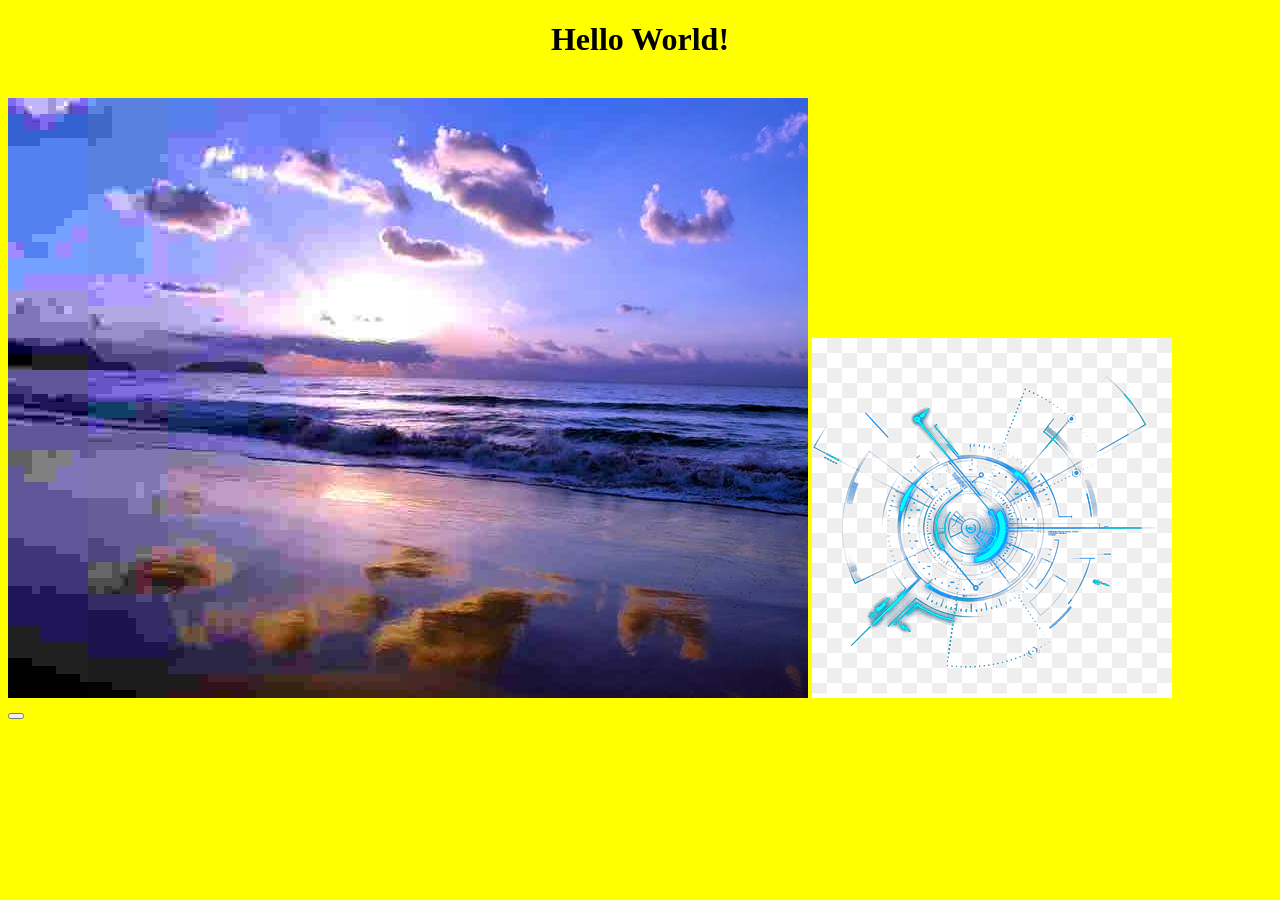
==== webserv/site/index.html @ d2654704 "Марсель покакал" ====
<!DOCTYPE html>
<html>
<head>
    <title>webserv</title>
    <style>body {background-color: #FFFF00}</style>
</head>
<body>
    <center><h1>Hello World!</h1><br></center>
<!--    <img src="favicon.ico" alt="">-->
    <img src="1.jpg" alt="">
    <img src="image.png" alt="">
    <div>
        <button></button>
    </div>
</body>
</html>
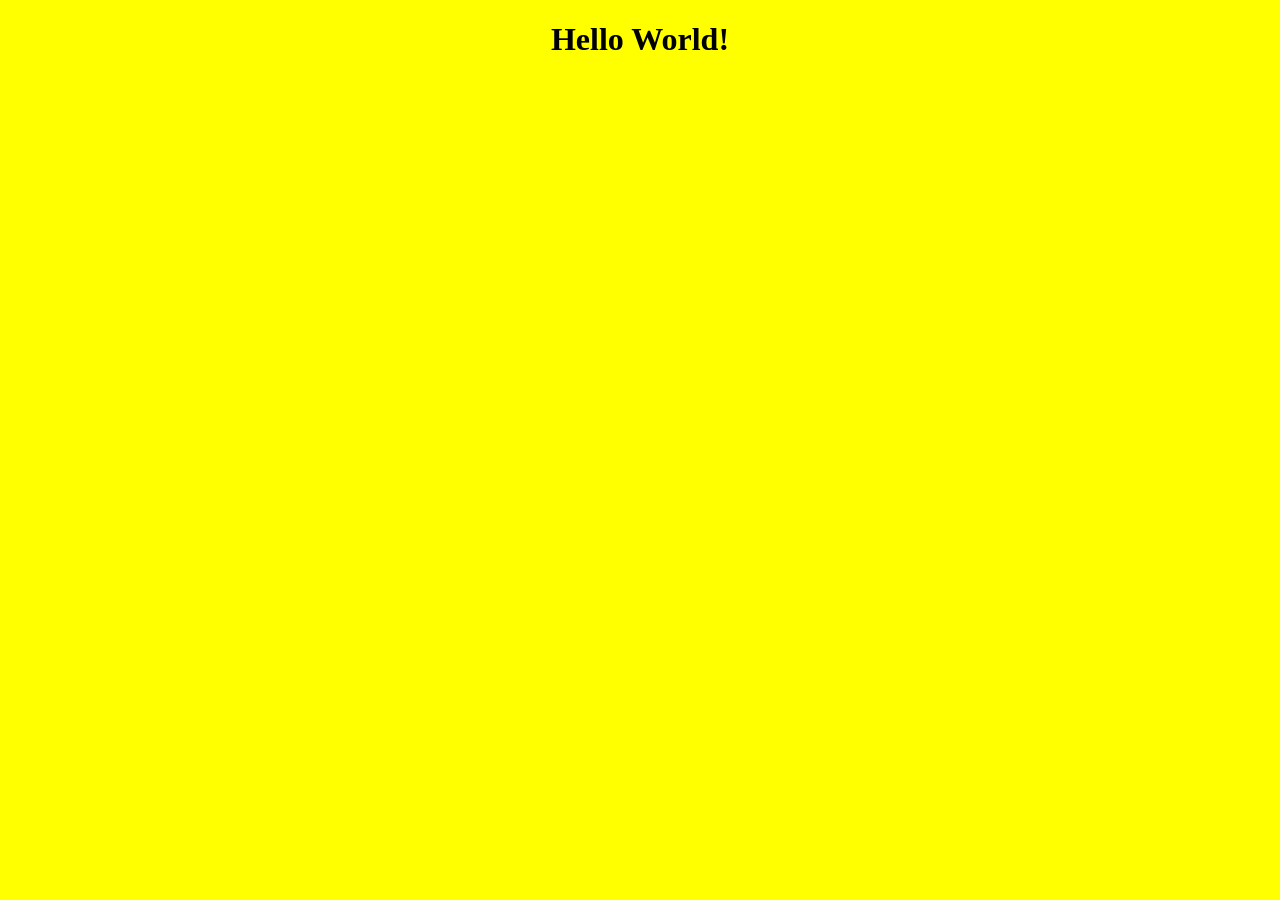
==== commit 3151813a: "Shitty fix of fucked server config on further requests" ====
--- a/webserv/site/index.html
+++ b/webserv/site/index.html
@@ -7,10 +7,14 @@
 <body>
     <center><h1>Hello World!</h1><br></center>
 <!--    <img src="favicon.ico" alt="">-->
-    <img src="1.jpg" alt="">
-    <img src="image.png" alt="">
-    <div>
-        <button></button>
-    </div>
+<!--    <img src="images/1.jpg" alt="">-->
+<!--    <img src="images/1.jpg" alt="">-->
+<!--    <img src="images/1.jpg" alt="">-->
+<!--    <img src="images/1.jpg" alt="">-->
+<!--    <img src="images/1.jpg" alt="">-->
+<!--    <img src="images/image.png" alt="">-->
+<!--    <div>-->
+<!--        <button></button>-->
+<!--    </div>-->
 </body>
 </html>
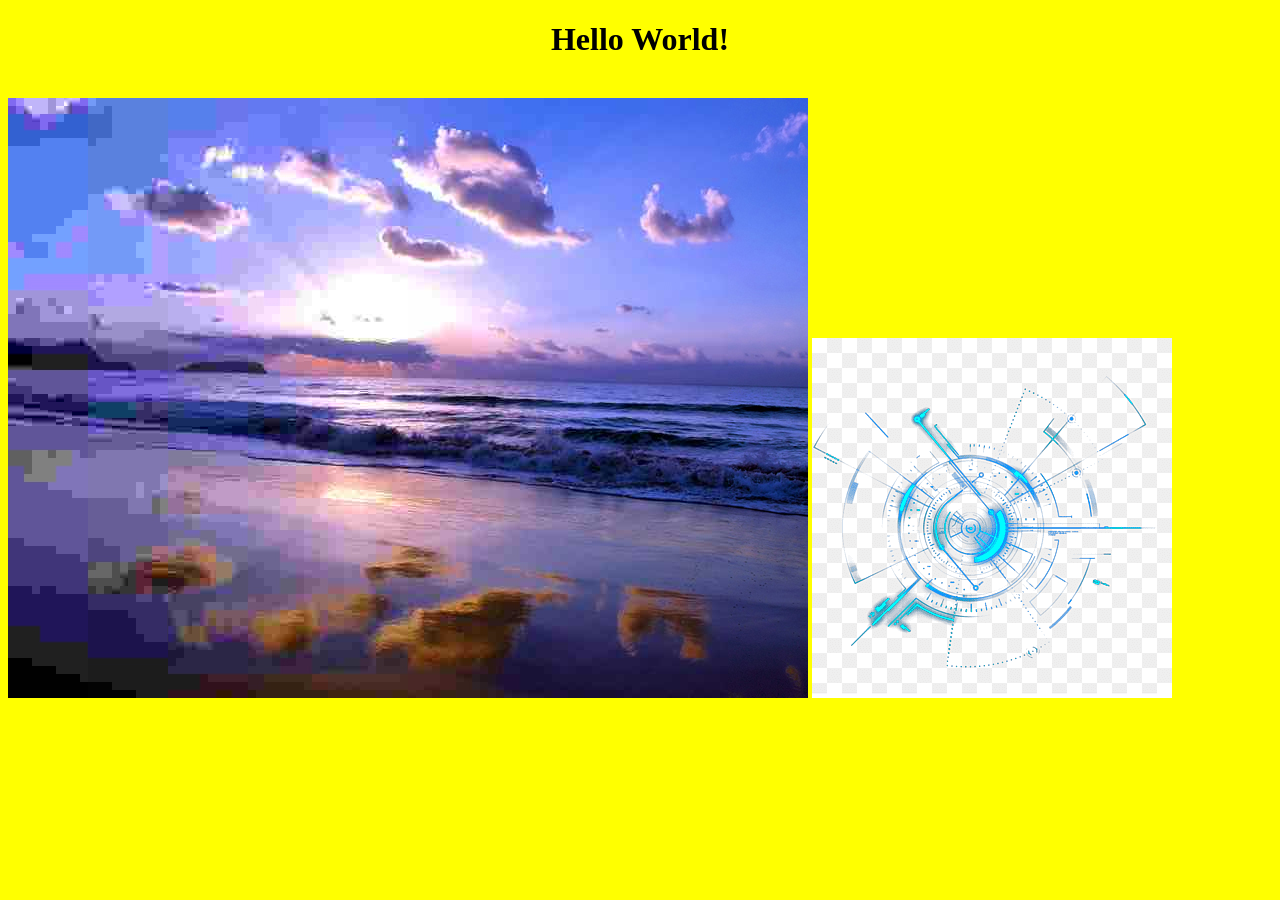
==== commit ef298674: "Need fixed lost head and PUT request, fix searchFile.." ====
--- a/webserv/site/index.html
+++ b/webserv/site/index.html
@@ -11,8 +11,8 @@
 <!--    <img src="images/1.jpg" alt="">-->
 <!--    <img src="images/1.jpg" alt="">-->
 <!--    <img src="images/1.jpg" alt="">-->
-<!--    <img src="images/1.jpg" alt="">-->
-<!--    <img src="images/image.png" alt="">-->
+    <img src="images/1.jpg" alt="">
+    <img src="images/image.png" alt="">
 <!--    <div>-->
 <!--        <button></button>-->
 <!--    </div>-->
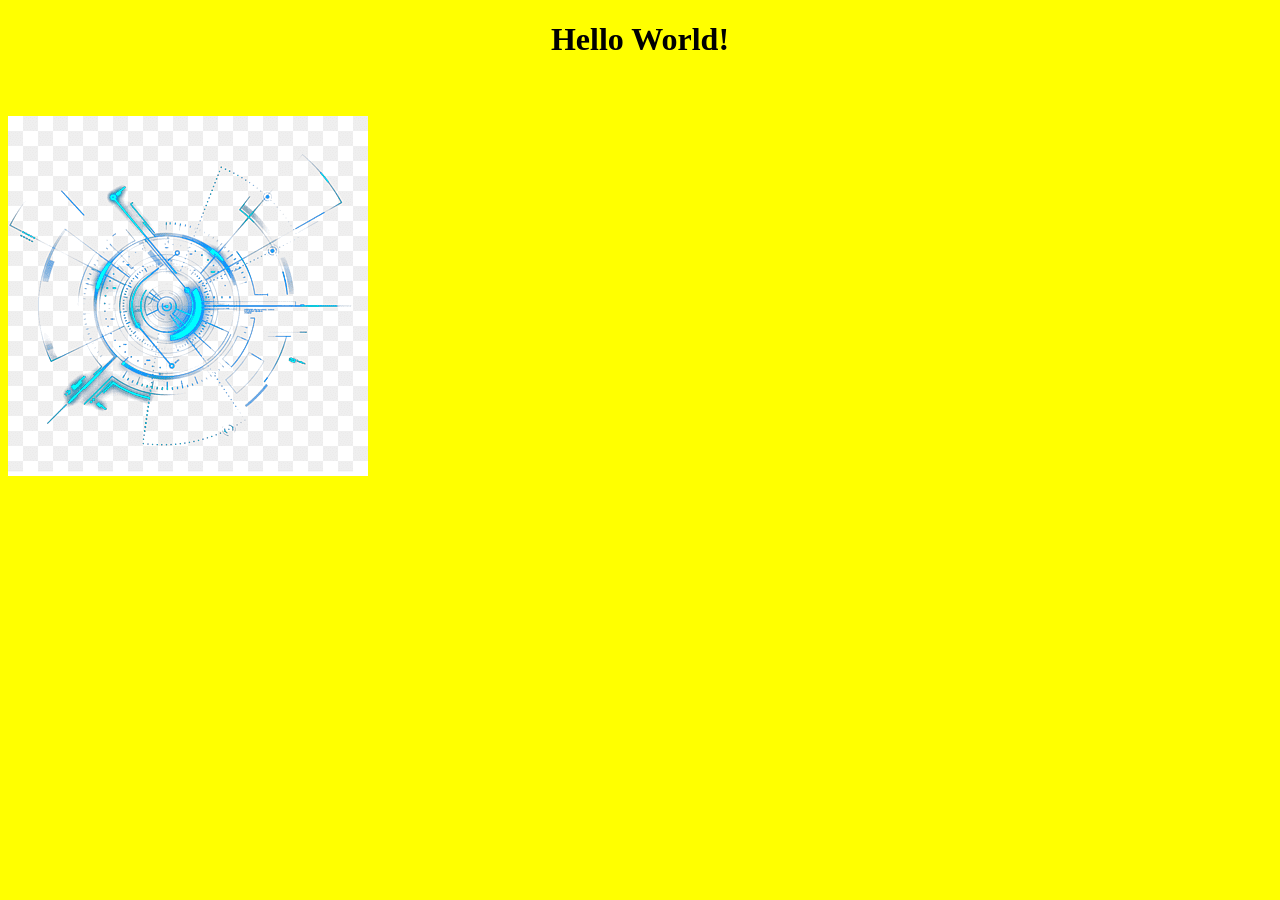
==== commit 4d98eee5: "blablablablablablablablablablabla" ====
--- a/webserv/site/index.html
+++ b/webserv/site/index.html
@@ -11,7 +11,7 @@
 <!--    <img src="images/1.jpg" alt="">-->
 <!--    <img src="images/1.jpg" alt="">-->
 <!--    <img src="images/1.jpg" alt="">-->
-    <img src="images/1.jpg" alt="">
+    <center><img src="https://ca.slack-edge.com/TE6FVDN1Y-U01DB2K625C-0f0be657fe1d-512" alt=""><br></center>
     <img src="images/image.png" alt="">
 <!--    <div>-->
 <!--        <button></button>-->
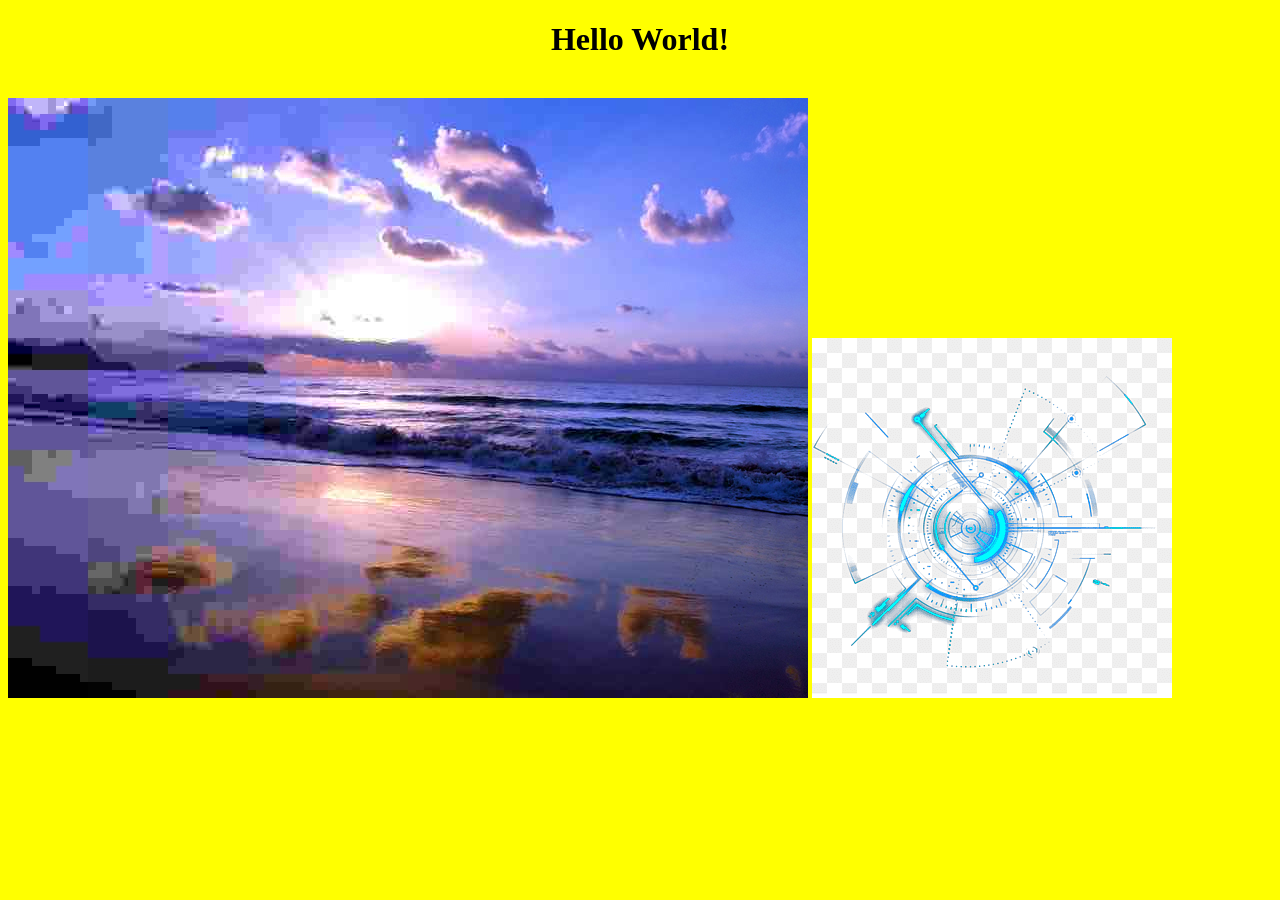
==== commit 28c199c6: "bla" ====
--- a/webserv/site/index.html
+++ b/webserv/site/index.html
@@ -10,8 +10,7 @@
 <!--    <img src="images/1.jpg" alt="">-->
 <!--    <img src="images/1.jpg" alt="">-->
 <!--    <img src="images/1.jpg" alt="">-->
-<!--    <img src="images/1.jpg" alt="">-->
-    <center><img src="https://ca.slack-edge.com/TE6FVDN1Y-U01DB2K625C-0f0be657fe1d-512" alt=""><br></center>
+    <img src="images/1.jpg" alt="">
     <img src="images/image.png" alt="">
 <!--    <div>-->
 <!--        <button></button>-->
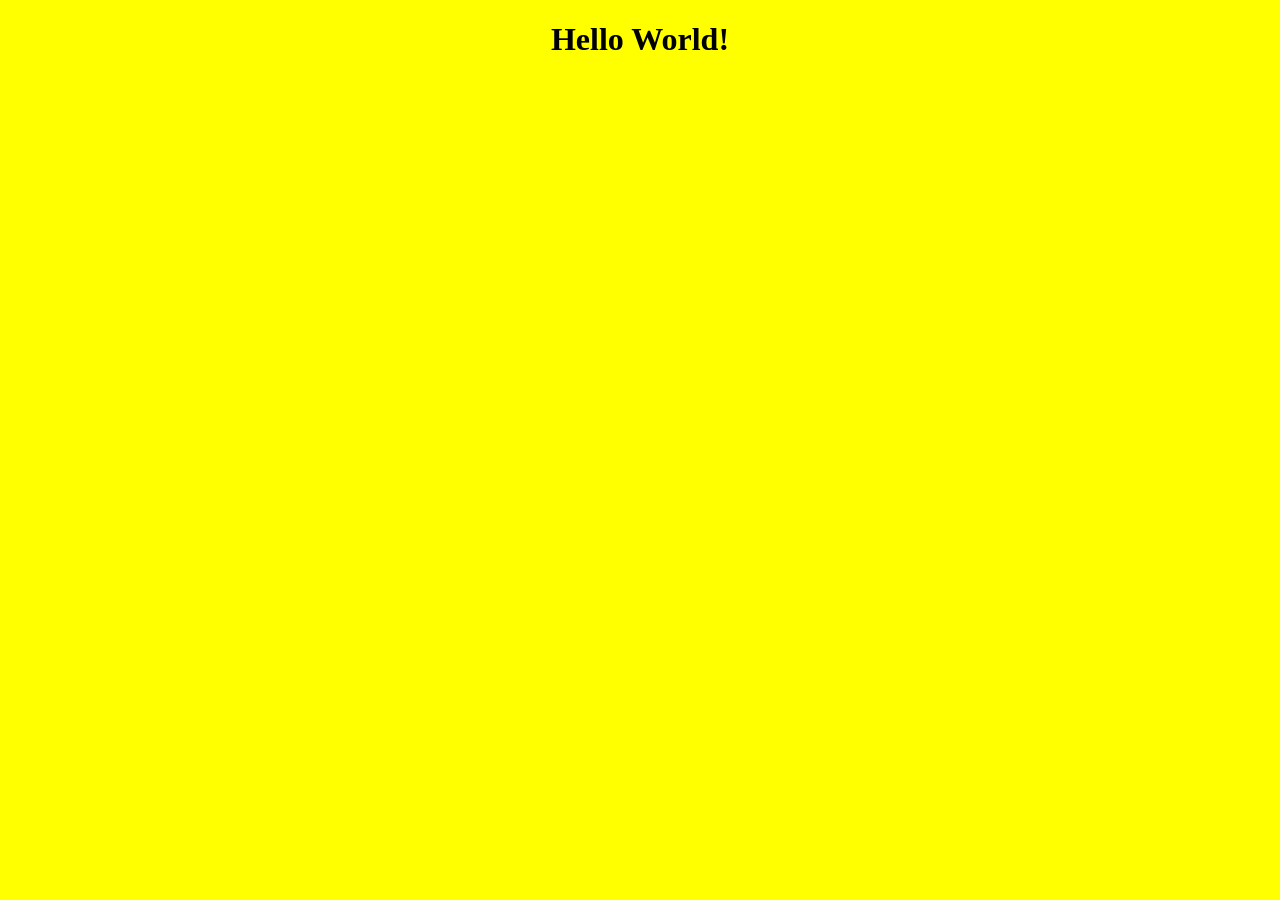
==== commit a6efc7b4: "tmp" ====
--- a/webserv/site/index.html
+++ b/webserv/site/index.html
@@ -10,8 +10,8 @@
 <!--    <img src="images/1.jpg" alt="">-->
 <!--    <img src="images/1.jpg" alt="">-->
 <!--    <img src="images/1.jpg" alt="">-->
-    <img src="images/1.jpg" alt="">
-    <img src="images/image.png" alt="">
+<!--    <img src="images/1.jpg" alt="">-->
+<!--    <img src="images/image.png" alt="">-->
 <!--    <div>-->
 <!--        <button></button>-->
 <!--    </div>-->
